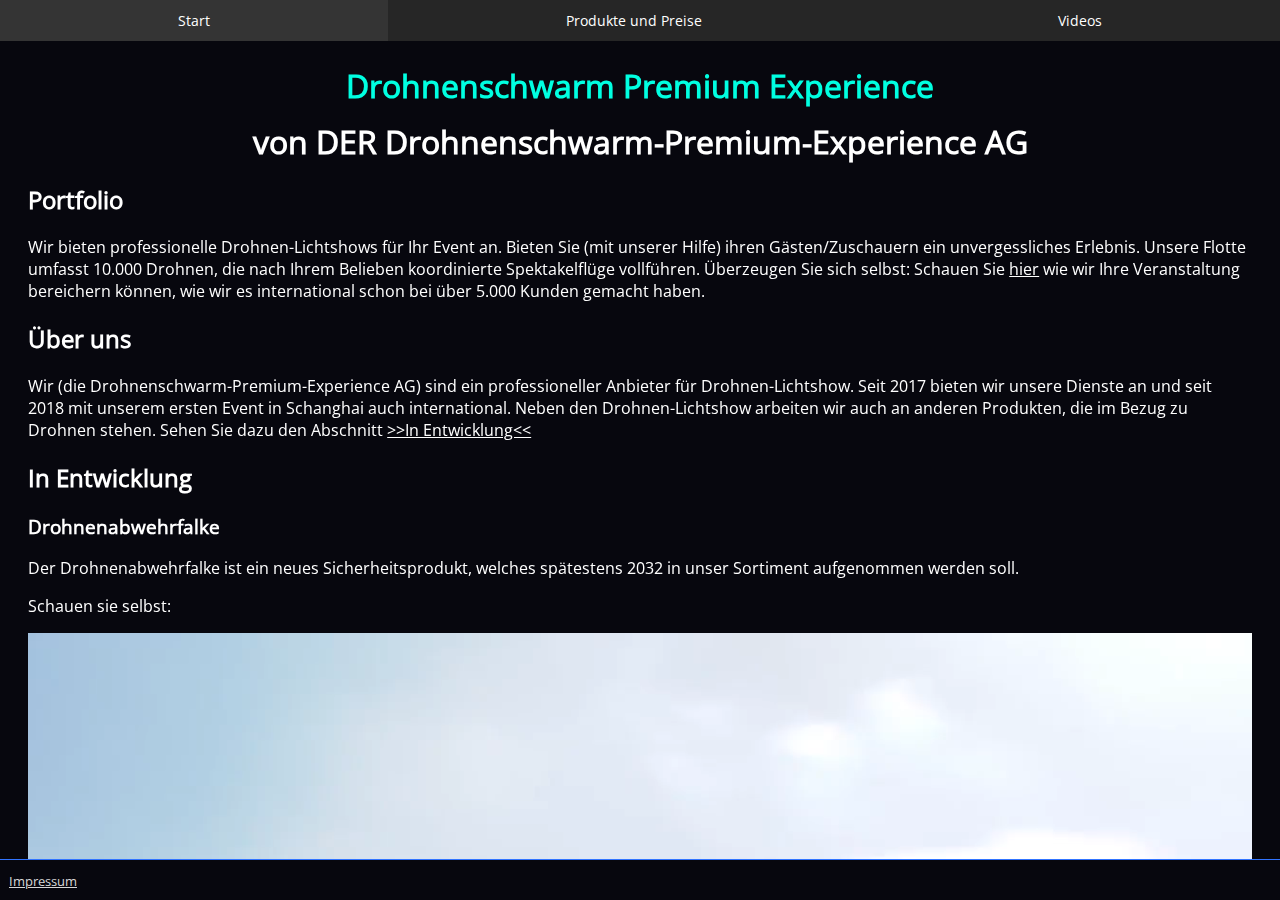
==== index.html @ 1e422d04 "update" ====
<!DOCTYPE html>
<html lang="de">

<head>
    <meta charset="utf-8" name="viewport"
          content="width=device-width, initial-scale=1.0, maximum-scale=1.0, user-scalable=no"/>
    <title>Drohnenschwarm-Premium-Experience AG</title>

    <link rel="stylesheet" href="css/main.css">
    <link rel="stylesheet" href="css/index.css">
</head>

<body>
<script src="js/main.js"></script>

<header>
    <main-navigation></main-navigation>
</header>

<main>
    <h1 class="title main-title"> Drohnenschwarm Premium Experience </h1>
    <h1 class="title"> von DER Drohnenschwarm-Premium-Experience AG </h1>
    <div class="content">
        <h2> Portfolio </h2>
        <p>
            Wir bieten professionelle Drohnen-Lichtshows für Ihr Event an.
            Bieten Sie (mit unserer Hilfe) ihren Gästen/Zuschauern ein unvergessliches Erlebnis.
            Unsere Flotte umfasst 10.000 Drohnen, die nach Ihrem Belieben koordinierte Spektakelflüge vollführen.
            Überzeugen Sie sich selbst:
            Schauen Sie <a href="./videos.html">hier</a> wie wir Ihre Veranstaltung bereichern können,
            wie wir es international schon bei über 5.000 Kunden gemacht haben.
        </p>
        <h2> Über uns </h2>
        <p>
            Wir (die Drohnenschwarm-Premium-Experience AG) sind ein professioneller Anbieter für Drohnen-Lichtshow.
            Seit 2017 bieten wir unsere Dienste an und seit 2018 mit unserem ersten Event in Schanghai auch
            international.
            Neben den Drohnen-Lichtshow arbeiten wir auch an anderen Produkten, die im Bezug zu Drohnen stehen.
            Sehen Sie dazu den Abschnitt <a href="#dev"> >>In Entwicklung<< </a>
        </p>
        <h2 id="dev">In Entwicklung</h2>
        <h3>Drohnenabwehrfalke</h3>
        <p>
            Der Drohnenabwehrfalke ist ein neues Sicherheitsprodukt,
            welches spätestens 2032 in unser Sortiment aufgenommen werden soll.
        </p>
        <p>
            Schauen sie selbst:
        </p>
        <video class="video" controls preload>
            <source src="vid/anti_drone_falcon.mp4" type="video/mp4">
        </video>
        <p>
            Vorbestellungen sind schon jetzt möglich! <a href="mailto:kontakt@drohnenschwarm-ex-ag.de">Kontaktieren</a>
            Sie uns.
        </p>
    </div>
</main>

<footer>
    <imprint-element></imprint-element>
</footer>

</body>
</html>
---- css/main.css ----
/*! main.css */

@import url(../font/font.css);

/*#region color_theme */
* {
    --brand: #00ffe1;
    --accent1: #3174ff;
    --text1-dark: white;
    --text2-dark: #d7d7d7;
    --surface1-dark: #262626;
    --surface2-dark: #07070e;
    --surface3-dark: #343434;
}

/*#endregion color_theme */

/*#region general */
.invisible {
    visibility: hidden;
}

.bg-darker {
    background-color: var(--surface1-dark)
}

.text-center {
    text-align: center;
}

/*#endregion general */

/*#region default_element_styles */
html, body {
    height: 100vh;
    margin: 0;
    color: var(--text1-dark); /* default text color */
}

a {
    color: var(--text1-dark);
}

body {
    font-family: 'Open Sans', sans-serif;
    display: flex;
    flex-direction: column;
    background-color: var(--surface2-dark);
}

footer {
    border-style: none;
    border-top: var(--accent1);
    border-top-style: solid;
    border-width: .2px;
    margin-top: auto;
}

main {
    overflow: auto;
    padding: 1vh;
}

@media (max-width: 650px) {
    main {
        padding: 0.75em;
    }
}

footer {
    padding: 1vh;
}

/*#endregion default_element_styles */

/*#region navigation */
.main-navigation {
    display: flex;
    flex-direction: row;
    justify-content: center;
}

.main-navigation .nav-item {
    box-sizing: border-box;
    flex-grow: 1;
    background-color: var(--surface1-dark);
    border: none;
    padding: 1.5ex 3em;
    text-align: center;
    text-decoration: none;
    font-size: clamp(0.85rem, 0.9vw, 1.1rem);
}

.main-navigation .nav-item:hover {
    background-color: var(--surface3-dark);
}

/*#endregion* navigation */

.title {
    text-align: center;
    margin-bottom: 0;
    margin-top: 0.8ex;
}

.main-title {
    color: var(--brand);
}

.imprint {
    color: var(--text2-dark);
    font-size: small;
}

.video {
    width: 55em;
    display: block;
    margin: 0 auto;
    text-align: center;
}

@media (max-width: 1400px) {
    .video {
        width: 100%;
    }
}
---- css/index.css ----
.content {
    margin-left: 1.2em;
    margin-right: 1.2em;
}

@media (max-width: 650px) {
    .content {
        margin-left: 0.2em;
        margin-right: 0.2em;
    }
}

@media (min-width: 1400px) {
    .content {
        margin-left: 30ex;
        margin-right: 30ex;
    }
}
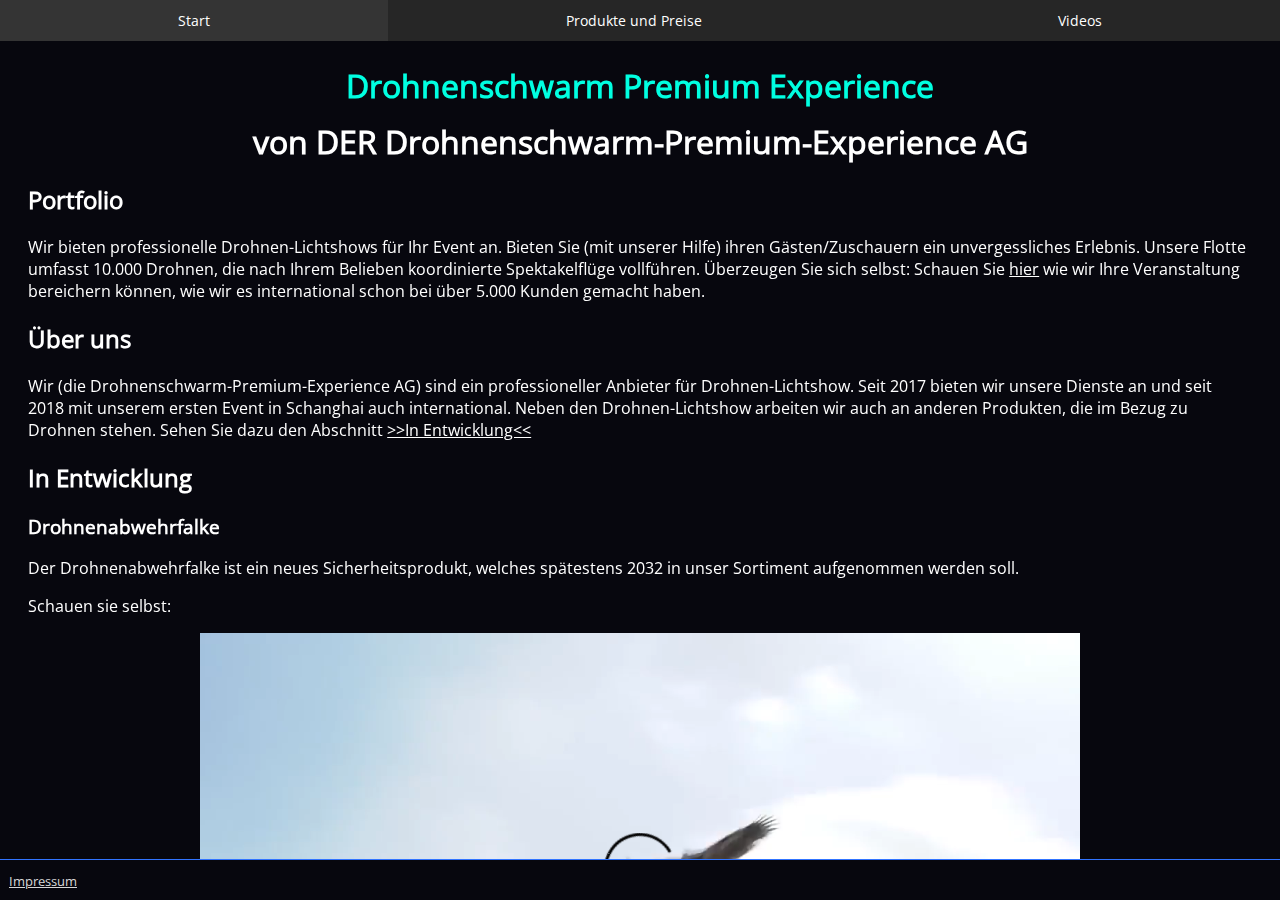
==== commit c1d949ad: "update" ====
--- a/index.html
+++ b/index.html
@@ -2,8 +2,8 @@
 <html lang="de">
 
 <head>
-    <meta charset="utf-8" name="viewport"
-          content="width=device-width, initial-scale=1.0, maximum-scale=1.0, user-scalable=no"/>
+    <meta charset="utf-8">
+    <meta name="viewport" content="width=device-width, initial-scale=1.0, maximum-scale=1.0, user-scalable=no"/>
     <title>Drohnenschwarm-Premium-Experience AG</title>
 
     <link rel="stylesheet" href="css/main.css">
@@ -36,7 +36,7 @@
             Seit 2017 bieten wir unsere Dienste an und seit 2018 mit unserem ersten Event in Schanghai auch
             international.
             Neben den Drohnen-Lichtshow arbeiten wir auch an anderen Produkten, die im Bezug zu Drohnen stehen.
-            Sehen Sie dazu den Abschnitt <a href="#dev"> >>In Entwicklung<< </a>
+            Sehen Sie dazu den Abschnitt <a href="#dev"> >>In Entwicklung&lt&lt </a>
         </p>
         <h2 id="dev">In Entwicklung</h2>
         <h3>Drohnenabwehrfalke</h3>
--- a/css/main.css
+++ b/css/main.css
@@ -117,10 +117,4 @@
     display: block;
     margin: 0 auto;
     text-align: center;
-}
-
-@media (max-width: 1400px) {
-    .video {
-        width: 100%;
-    }
 }--- a/css/index.css
+++ b/css/index.css
@@ -15,4 +15,10 @@
         margin-left: 30ex;
         margin-right: 30ex;
     }
+}
+
+@media (max-width: 1200px) {
+    .video {
+        max-width: 100%;
+    }
 }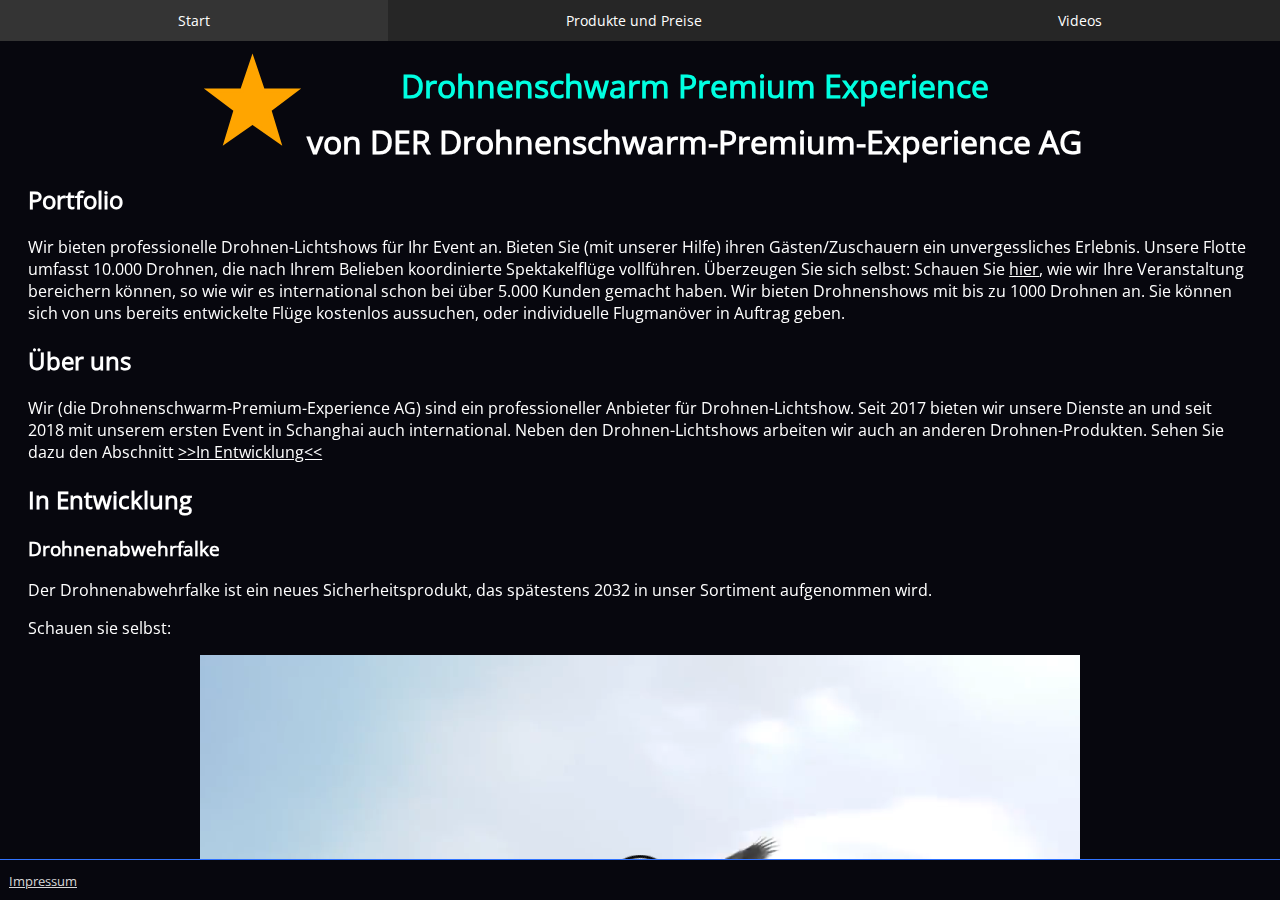
==== commit 9ba6d326: "update" ====
--- a/index.html
+++ b/index.html
@@ -18,8 +18,13 @@
 </header>
 
 <main>
-    <h1 class="title main-title"> Drohnenschwarm Premium Experience </h1>
-    <h1 class="title"> von DER Drohnenschwarm-Premium-Experience AG </h1>
+    <div class="title-container">
+        <img class="logo" src="img/orange-star.svg" alt="Firmenlogo, orangener Stern" height="100">
+        <div style="flex-direction: column">
+            <h1 class="title main-title"> Drohnenschwarm Premium Experience </h1>
+            <h1 class="title subtitle"> von DER Drohnenschwarm-Premium-Experience AG </h1>
+        </div>
+    </div>
     <div class="content">
         <h2> Portfolio </h2>
         <p>
@@ -27,22 +32,25 @@
             Bieten Sie (mit unserer Hilfe) ihren Gästen/Zuschauern ein unvergessliches Erlebnis.
             Unsere Flotte umfasst 10.000 Drohnen, die nach Ihrem Belieben koordinierte Spektakelflüge vollführen.
             Überzeugen Sie sich selbst:
-            Schauen Sie <a href="./videos.html">hier</a> wie wir Ihre Veranstaltung bereichern können,
-            wie wir es international schon bei über 5.000 Kunden gemacht haben.
+            Schauen Sie <a href="./videos.html">hier</a>, wie wir Ihre Veranstaltung bereichern können,
+            so wie wir es international schon bei über 5.000 Kunden gemacht haben.
+            Wir bieten Drohnenshows mit bis zu 1000 Drohnen an.
+            Sie können sich von uns bereits entwickelte Flüge kostenlos aussuchen,
+            oder individuelle Flugmanöver in Auftrag geben.
         </p>
         <h2> Über uns </h2>
         <p>
             Wir (die Drohnenschwarm-Premium-Experience AG) sind ein professioneller Anbieter für Drohnen-Lichtshow.
             Seit 2017 bieten wir unsere Dienste an und seit 2018 mit unserem ersten Event in Schanghai auch
             international.
-            Neben den Drohnen-Lichtshow arbeiten wir auch an anderen Produkten, die im Bezug zu Drohnen stehen.
-            Sehen Sie dazu den Abschnitt <a href="#dev"> >>In Entwicklung&lt&lt </a>
+            Neben den Drohnen-Lichtshows arbeiten wir auch an anderen Drohnen-Produkten.
+            Sehen Sie dazu den Abschnitt <a href="#dev"> >>In Entwicklung&lt;&lt; </a>
         </p>
         <h2 id="dev">In Entwicklung</h2>
         <h3>Drohnenabwehrfalke</h3>
         <p>
             Der Drohnenabwehrfalke ist ein neues Sicherheitsprodukt,
-            welches spätestens 2032 in unser Sortiment aufgenommen werden soll.
+            das spätestens 2032 in unser Sortiment aufgenommen wird.
         </p>
         <p>
             Schauen sie selbst:
--- a/css/main.css
+++ b/css/main.css
@@ -52,7 +52,7 @@
     border-style: none;
     border-top: var(--accent1);
     border-top-style: solid;
-    border-width: .2px;
+    border-width: 1px;
     margin-top: auto;
 }
 
--- a/css/index.css
+++ b/css/index.css
@@ -7,6 +7,10 @@
     .content {
         margin-left: 0.2em;
         margin-right: 0.2em;
+    }
+
+    .subtitle{
+        font-size: large;
     }
 }
 
@@ -21,4 +25,14 @@
     .video {
         max-width: 100%;
     }
+
+    .logo {
+        display: none;
+    }
+}
+
+.title-container {
+    display: flex;
+    flex-direction: row;
+    justify-content: center;
 }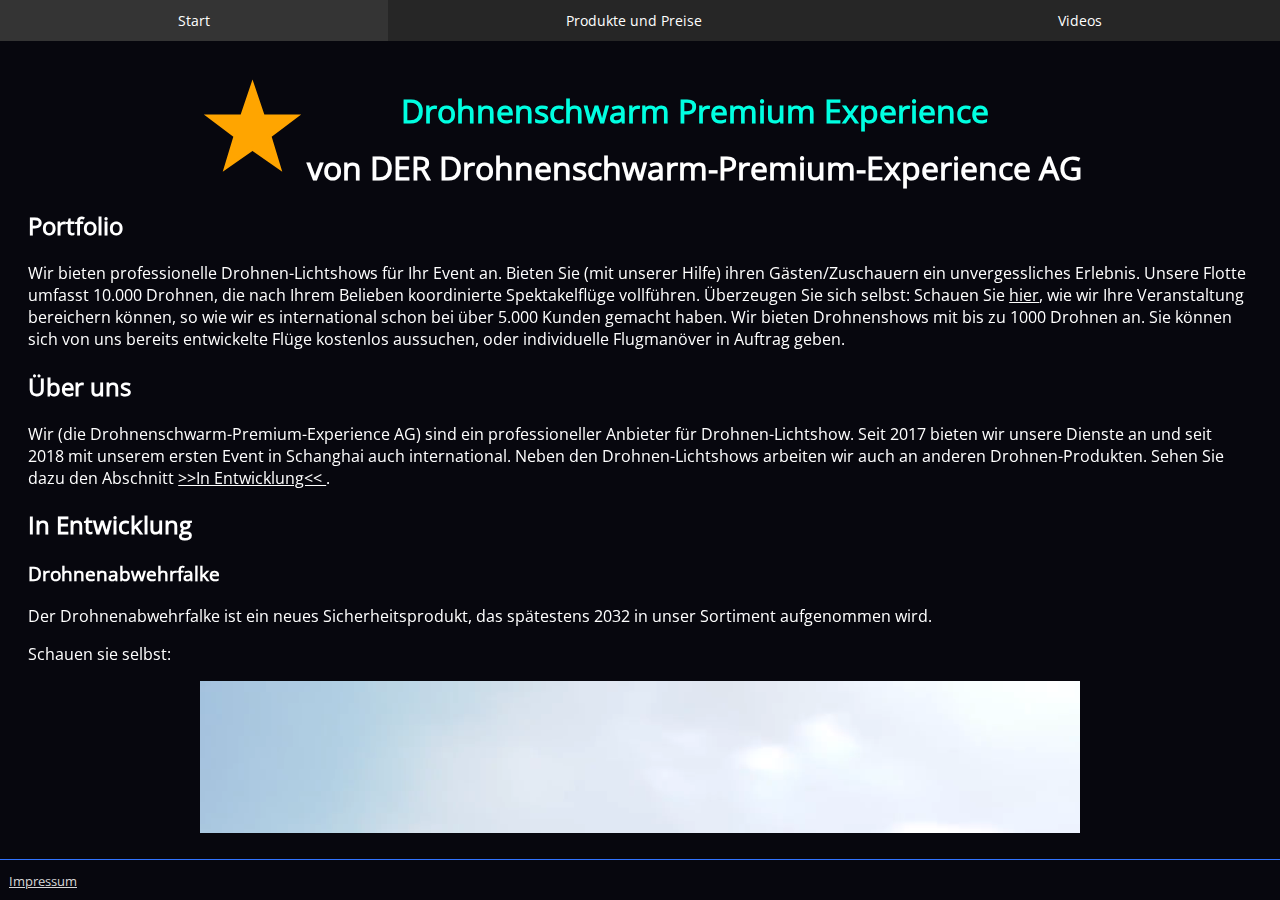
==== commit 6cc04cda: "update" ====
--- a/index.html
+++ b/index.html
@@ -44,7 +44,7 @@
             Seit 2017 bieten wir unsere Dienste an und seit 2018 mit unserem ersten Event in Schanghai auch
             international.
             Neben den Drohnen-Lichtshows arbeiten wir auch an anderen Drohnen-Produkten.
-            Sehen Sie dazu den Abschnitt <a href="#dev"> >>In Entwicklung&lt;&lt; </a>
+            Sehen Sie dazu den Abschnitt <a href="#dev"> >>In Entwicklung&lt;&lt; </a>.
         </p>
         <h2 id="dev">In Entwicklung</h2>
         <h3>Drohnenabwehrfalke</h3>
--- a/css/main.css
+++ b/css/main.css
@@ -14,21 +14,6 @@
 }
 
 /*#endregion color_theme */
-
-/*#region general */
-.invisible {
-    visibility: hidden;
-}
-
-.bg-darker {
-    background-color: var(--surface1-dark)
-}
-
-.text-center {
-    text-align: center;
-}
-
-/*#endregion general */
 
 /*#region default_element_styles */
 html, body {
@@ -57,13 +42,17 @@
 }
 
 main {
+    margin-top: 3ex;
+    margin-bottom: 3ex;
     overflow: auto;
     padding: 1vh;
 }
 
-@media (max-width: 650px) {
+@media (max-width: 800px) {
     main {
-        padding: 0.75em;
+        margin-top: 0;
+        margin-bottom: 1.5ex;
+        padding: .5em;
     }
 }
 
@@ -72,6 +61,21 @@
 }
 
 /*#endregion default_element_styles */
+
+/*#region general */
+.invisible {
+    visibility: hidden;
+}
+
+.bg-darker {
+    background-color: var(--surface1-dark)
+}
+
+.text-center {
+    text-align: center;
+}
+
+/*#endregion general */
 
 /*#region navigation */
 .main-navigation {
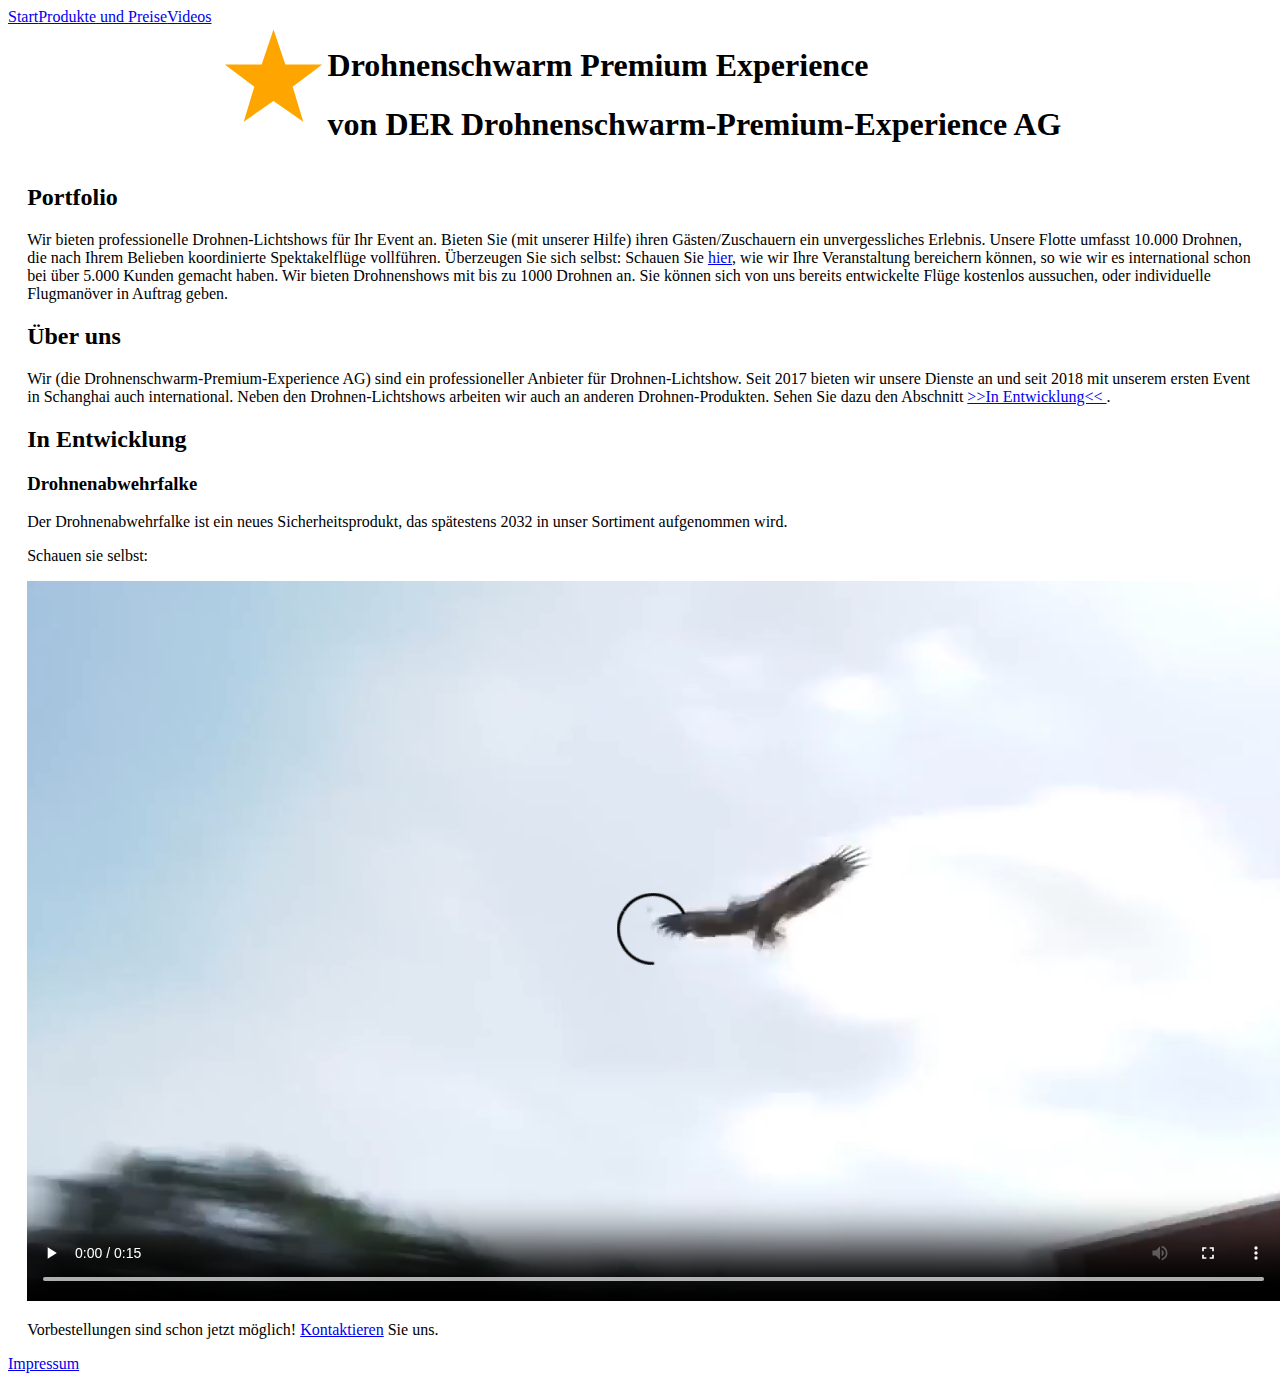
==== commit ff4e1667: "update" ====
--- a/index.html
+++ b/index.html
@@ -3,7 +3,7 @@
 
 <head>
     <meta charset="utf-8">
-    <meta name="viewport" content="width=device-width, initial-scale=1.0, maximum-scale=1.0, user-scalable=no"/>
+    <meta name="viewport" content="width=device-width, initial-scale=1.0/>
     <title>Drohnenschwarm-Premium-Experience AG</title>
 
     <link rel="stylesheet" href="css/main.css">
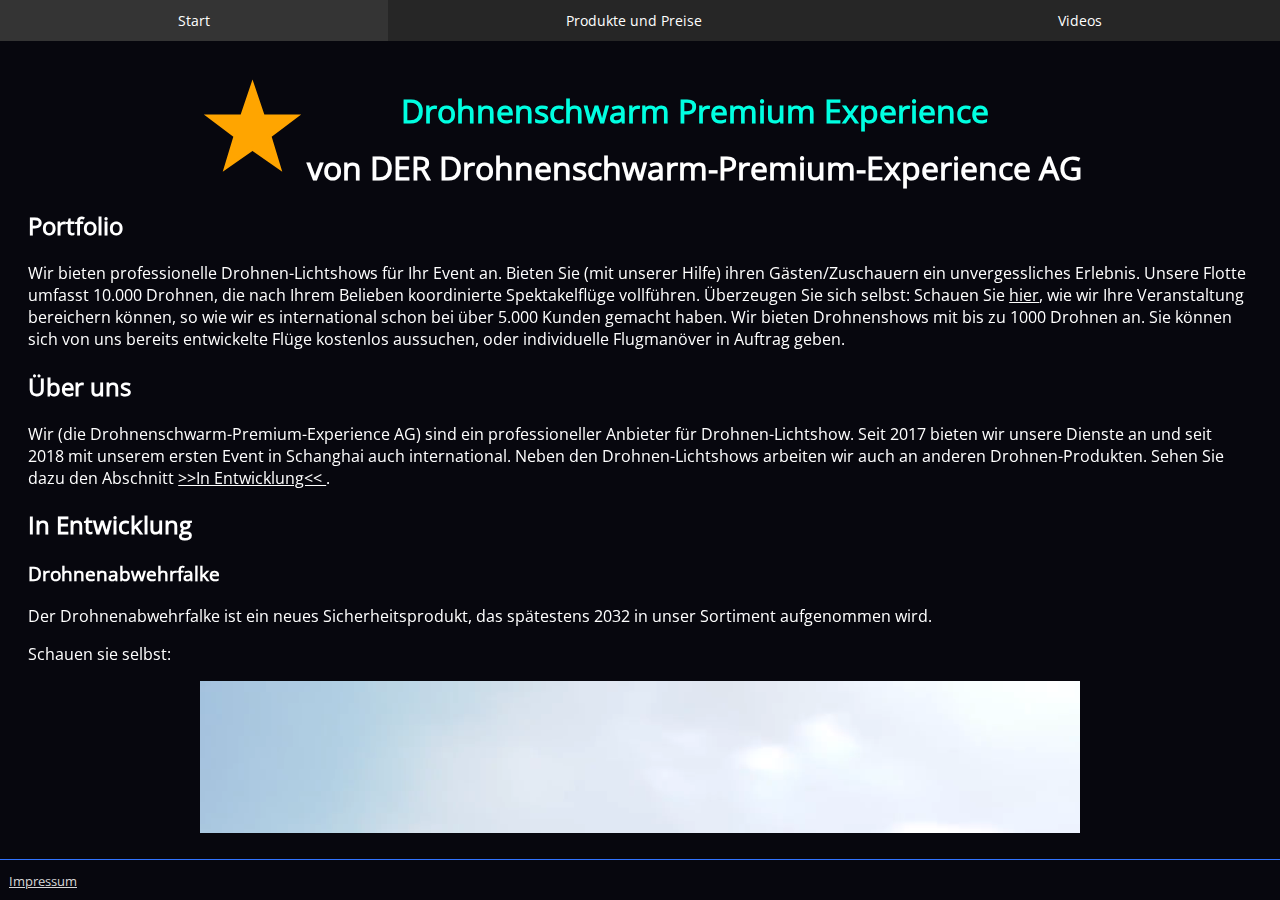
==== commit 1cd611db: "update" ====
--- a/index.html
+++ b/index.html
@@ -3,7 +3,7 @@
 
 <head>
     <meta charset="utf-8">
-    <meta name="viewport" content="width=device-width, initial-scale=1.0/>
+    <meta name="viewport" content="width=device-width, initial-scale=1.0"/>
     <title>Drohnenschwarm-Premium-Experience AG</title>
 
     <link rel="stylesheet" href="css/main.css">
